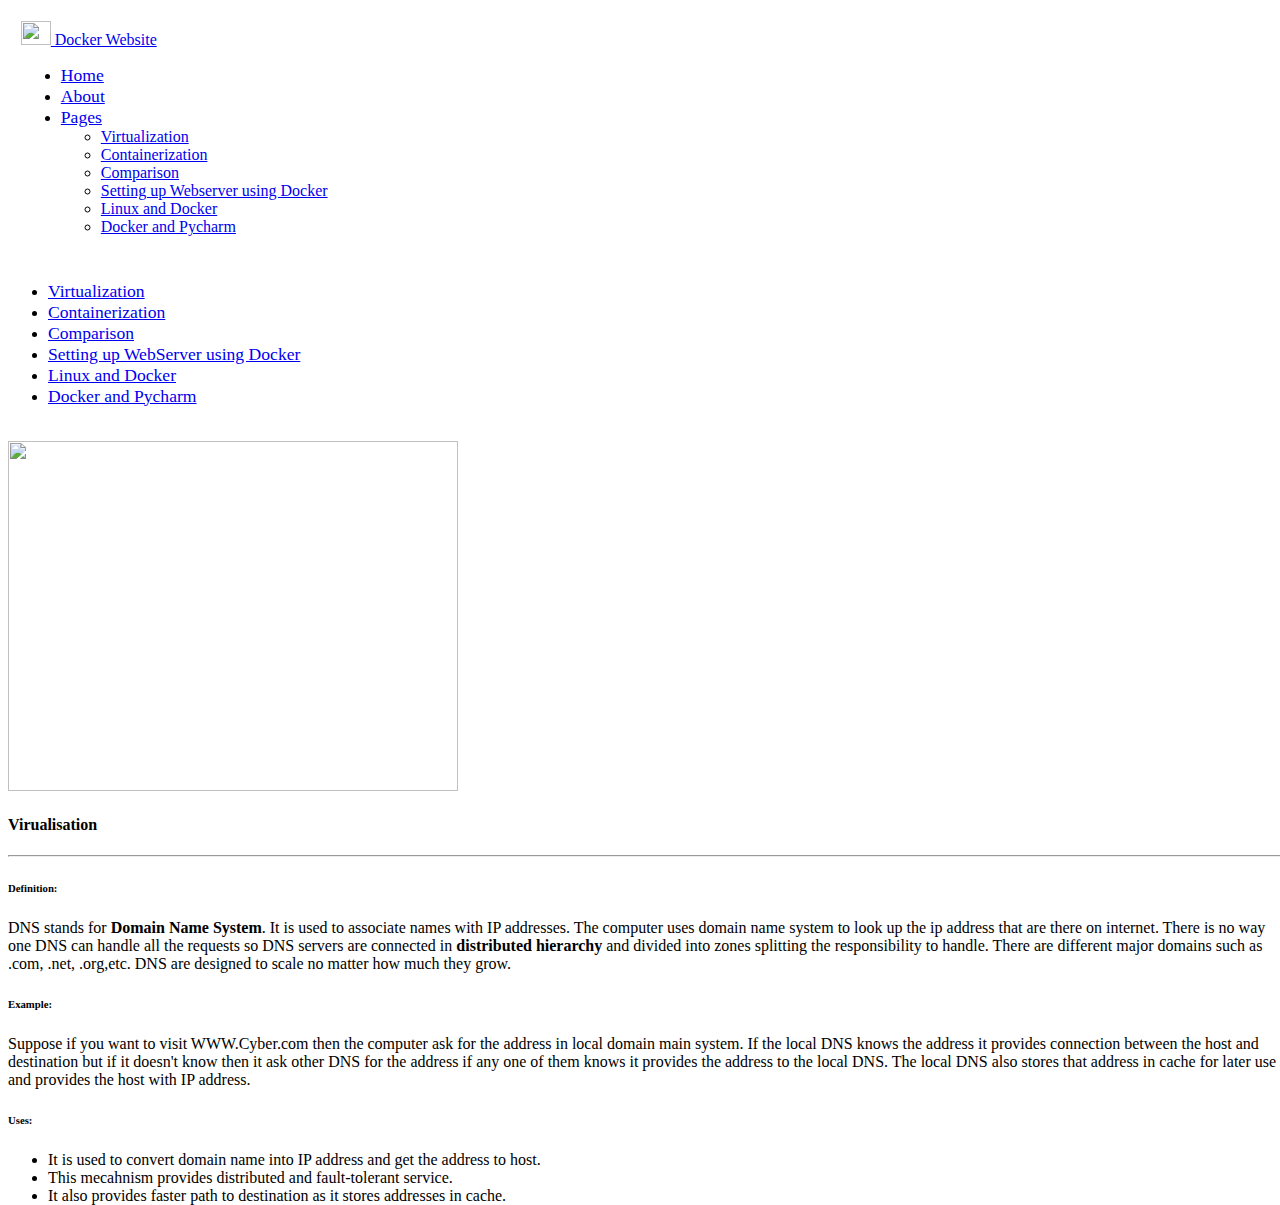
==== docs/comparison.html @ 6eaa2d34 "Feature: comparison page added." ====
<!doctype html>
<html lang="en" xmlns="http://www.w3.org/1999/html">
  <head>
     <!-- Required meta tags -->
    <meta charset="utf-8">
    <meta name="viewport" content="width=device-width, initial-scale=1">

    <!-- Bootstrap CSS -->
    <link href="https://cdn.jsdelivr.net/npm/bootstrap@5.0.0-beta2/dist/css/bootstrap.min.css" rel="stylesheet" integrity="sha384-BmbxuPwQa2lc/FVzBcNJ7UAyJxM6wuqIj61tLrc4wSX0szH/Ev+nYRRuWlolflfl" crossorigin="anonymous">
    <link rel="stylesheet" href="style.css">
  </head>
<body>
<header>
<nav class="navbar navbar-expand-lg navbar-dark bg-dark" aria-label="Ninth navbar example">
    <div class="container-xl">
      <a class="navbar-brand" href="index.html">
      <img src="https://encrypted-tbn0.gstatic.com/images?q=tbn:ANd9GcQYuJkVlzoimJOo5nwSy3lmWfsDkqW6tB-_sA&usqp=CAU" alt="" width="30" height="24">
      Docker Website
      </a>

      <div class="collapse navbar-collapse" id="navbarsExample07XL">
        <ul class="navbar-nav me-auto mb-2 mb-lg-0">
          <li class="nav-item">
            <a class="nav-link " aria-current="page" href="index.html">Home</a>
          </li>
          <li class="nav-item">
            <a class="nav-link" aria-current="page" href="about.html">About</a>
          </li>
             <li class="nav-item dropdown">
          <a class="nav-link dropdown-toggle" href="#" id="navbarDropdownMenuLink" role="button" data-bs-toggle="dropdown" aria-expanded="false">
            Pages
          </a>
            <ul class="dropdown-menu" aria-labelledby="navbarDropdownMenuLink">
            <li><a class="dropdown-item" href="virtualization.html">Virtualization</a></li>
            <li><a class="dropdown-item" href="containerization.html">Containerization</a></li>
            <li><a class="dropdown-item" href="comparison.html">Comparison</a></li>
            <li><a class="dropdown-item" href="setting_up_webserver_using_docker.html">Setting up Webserver using Docker</a></li>
            <li><a class="dropdown-item" href="linux_and_docker.html">Linux and Docker</a>
            <li><a class="dropdown-item" href="docker_with_pycharm.html">Docker and Pycharm</a>
          </ul>
        </li>
        </ul>
      </div>
    </div>
  </nav>

    <!-- Optional JavaScript; choose one of the two! -->

    <!-- Option 1: Bootstrap Bundle with Popper -->
    <script src="https://cdn.jsdelivr.net/npm/bootstrap@5.0.0-beta2/dist/js/bootstrap.bundle.min.js" integrity="sha384-b5kHyXgcpbZJO/tY9Ul7kGkf1S0CWuKcCD38l8YkeH8z8QjE0GmW1gYU5S9FOnJ0" crossorigin="anonymous"></script>

    <!-- Option 2: Separate Popper and Bootstrap JS -->
    <!--
    <script src="https://cdn.jsdelivr.net/npm/@popperjs/core@2.6.0/dist/umd/popper.min.js" integrity="sha384-KsvD1yqQ1/1+IA7gi3P0tyJcT3vR+NdBTt13hSJ2lnve8agRGXTTyNaBYmCR/Nwi" crossorigin="anonymous"></script>
    <script src="https://cdn.jsdelivr.net/npm/bootstrap@5.0.0-beta2/dist/js/bootstrap.min.js" integrity="sha384-nsg8ua9HAw1y0W1btsyWgBklPnCUAFLuTMS2G72MMONqmOymq585AcH49TLBQObG" crossorigin="anonymous"></script>
    -->

</header>

<div class="container-xl mb-4">
  <ul class="nav nav-tabs">
  <li class="nav-item">
    <a class="nav-link" href="virtualization.html">Virtualization</a>
  </li>
  <li class="nav-item">
    <a class="nav-link" href="containerization.html">Containerization</a>
  </li>
  <li class="nav-item">
    <a class="nav-link active" href="comparison.html">Comparison</a>
  </li>
    <li class="nav-item">
    <a class="nav-link" href="setting_up_webserver_using_docker.html">Setting up WebServer using Docker</a>
  </li>
    <li class="nav-item">
    <a class="nav-link" href="linux_and_docker.html">Linux and Docker</a>
  </li>
    <li class="nav-item">
    <a class="nav-link" href="docker_with_pycharm.html">Docker and Pycharm</a>
    </li>

</ul>
<br>

          <img src="https://devopedia.org/images/article/104/2558.1549907788.png" class="rounded float-end" width="450" height="350">

  <div class="container-fluid padding">
    <div class="row padding">
      <div class="col-lg-11">
        <h4>Virualisation</h4>
        <hr>
        <h6>Definition:</h6>
        <p>DNS stands for <b>Domain Name System</b>. It is used to associate names with IP addresses. The computer uses domain name system to look up the ip address that are there on internet.  There is no way one DNS can handle all the requests so DNS servers are connected in <b>distributed hierarchy</b> and divided into zones splitting the responsibility to handle. There are different major domains such as .com, .net, .org,etc. DNS are designed to scale no matter how much they grow.</p>
        <h6>Example:</h6>
        <p>Suppose if you want to visit WWW.Cyber.com then the computer ask for the address in local domain main system. If the local DNS knows the address it provides connection between the host and destination but if it doesn't know then it ask other DNS for the address if any one of them knows it provides the address to the local DNS. The local DNS also stores that address in cache for later use and provides the host with IP address.</p>
        <h6>Uses:</h6>
        <ul>
          <li>It is used to convert domain name into IP address and get the address to host.</li>
          <li>This mecahnism provides distributed and fault-tolerant service.</li>
          <li>It also provides faster path to destination as it stores addresses in cache.</li>

        </ul>

      </div>
    </div>
  </div>


</div>
</body>
</html>
---- docs/style.css ----
html, body{
    height: 100%;
    width: 100%;

}
.navbar {
    padding: .8rem;
}
.navbar-nav li{
    padding-right: 20px;
}

.nav-link {
     font-size: 1.1em !important;
}
.carousel-inner img {
    width: 100%;
    height: 100%;
}
 .carousel-item {
  height: 450px;
}

.carousel-item img {
    position: absolute;
    top: 0;
    left: 0;
    min-height: 300px;
}
footer {
  text-align: center;
  padding: 3px;
  background-color: #1a1e21;
  color: white;
}
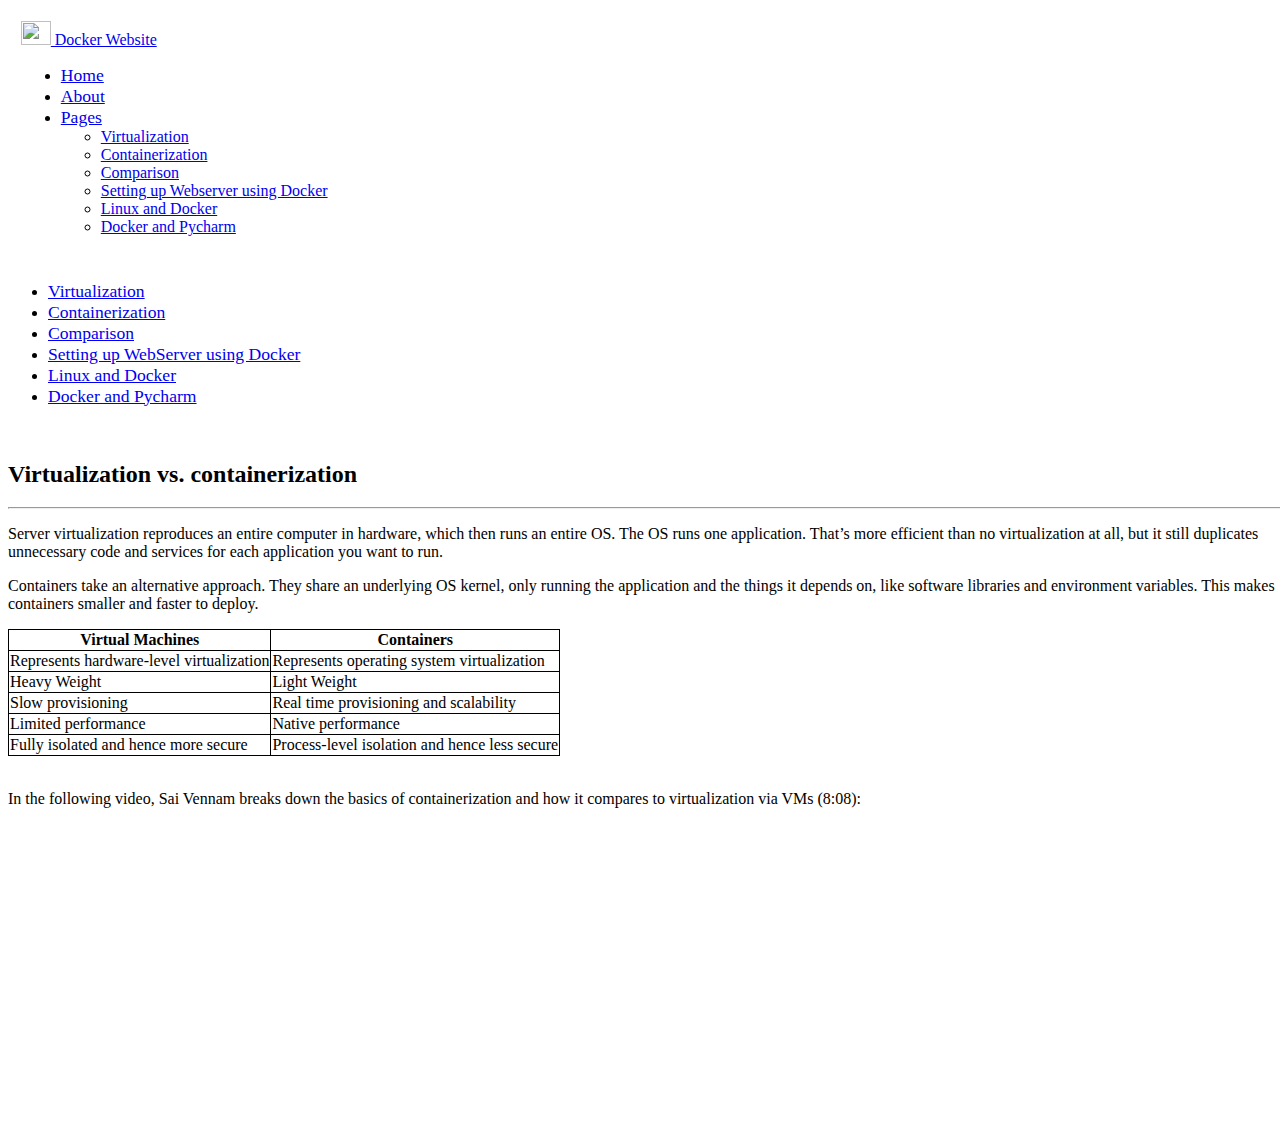
==== commit de6e4d04: "Fix: comparison content updated." ====
--- a/docs/comparison.html
+++ b/docs/comparison.html
@@ -8,6 +8,7 @@
     <!-- Bootstrap CSS -->
     <link href="https://cdn.jsdelivr.net/npm/bootstrap@5.0.0-beta2/dist/css/bootstrap.min.css" rel="stylesheet" integrity="sha384-BmbxuPwQa2lc/FVzBcNJ7UAyJxM6wuqIj61tLrc4wSX0szH/Ev+nYRRuWlolflfl" crossorigin="anonymous">
     <link rel="stylesheet" href="style.css">
+
   </head>
 <body>
 <header>
@@ -81,24 +82,57 @@
 </ul>
 <br>
 
-          <img src="https://devopedia.org/images/article/104/2558.1549907788.png" class="rounded float-end" width="450" height="350">
-
   <div class="container-fluid padding">
     <div class="row padding">
       <div class="col-lg-11">
-        <h4>Virualisation</h4>
+       <h2>Virtualization vs. containerization</h2>
         <hr>
-        <h6>Definition:</h6>
-        <p>DNS stands for <b>Domain Name System</b>. It is used to associate names with IP addresses. The computer uses domain name system to look up the ip address that are there on internet.  There is no way one DNS can handle all the requests so DNS servers are connected in <b>distributed hierarchy</b> and divided into zones splitting the responsibility to handle. There are different major domains such as .com, .net, .org,etc. DNS are designed to scale no matter how much they grow.</p>
-        <h6>Example:</h6>
-        <p>Suppose if you want to visit WWW.Cyber.com then the computer ask for the address in local domain main system. If the local DNS knows the address it provides connection between the host and destination but if it doesn't know then it ask other DNS for the address if any one of them knows it provides the address to the local DNS. The local DNS also stores that address in cache for later use and provides the host with IP address.</p>
-        <h6>Uses:</h6>
-        <ul>
-          <li>It is used to convert domain name into IP address and get the address to host.</li>
-          <li>This mecahnism provides distributed and fault-tolerant service.</li>
-          <li>It also provides faster path to destination as it stores addresses in cache.</li>
 
-        </ul>
+<p>Server virtualization reproduces an entire computer in hardware, which then runs an entire OS. The OS runs one application. That’s more efficient than no virtualization at all, but it still duplicates unnecessary code and services for each application you want to run.</p>
+
+<p>Containers take an alternative approach. They share an underlying OS kernel, only running the application and the things it depends on, like software libraries and environment variables. This makes containers smaller and faster to deploy.</p>
+
+        <table>
+ <tr><th>Virtual Machines</th>
+<th>Containers</th>
+ </tr>
+<tr>
+<td>Represents hardware-level virtualization</td>
+<td>Represents operating system virtualization</td>
+
+</tr>
+<tr>
+<td>Heavy Weight</td>
+<td>Light Weight</td>
+
+</tr>
+<tr>
+<td>Slow provisioning</td>
+<td>Real time provisioning and scalability</td>
+
+</tr>
+
+ <tr>
+ <td>Limited performance</td>
+ <td>Native performance</td>
+
+</tr>
+<tr>
+<td>Fully isolated and hence more secure</td>
+<td>Process-level isolation and hence less secure</td>
+</tr>
+</table>
+
+        <br>
+
+
+
+<p>In the following video, Sai Vennam breaks down the basics of containerization and how it compares to virtualization via VMs (8:08):</p>
+
+<div data-embed-button="media" data-entity-embed-display="view_mode:media.embedded" data-entity-type="media" data-entity-uuid="39f71812-2f38-4dc3-96a0-8823cc9a0f76" class="embedded-entity"><article><div class="iframe-container">
+<iframe width="560" height="315" src="https://www.youtube.com/embed/cjXI-yxqGTI" title="YouTube video player" frameborder="0" allow="accelerometer; autoplay; clipboard-write; encrypted-media; gyroscope; picture-in-picture" allowfullscreen></iframe>
+</iframe>
+</div>
 
       </div>
     </div>
--- a/docs/style.css
+++ b/docs/style.css
@@ -32,4 +32,14 @@
   padding: 3px;
   background-color: #1a1e21;
   color: white;
-}+}
+
+table, th, td {
+  border: 1px solid black;
+  border-collapse: collapse;
+}
+
+table.center {
+  margin-left: auto; 
+  margin-right: auto;
+}
